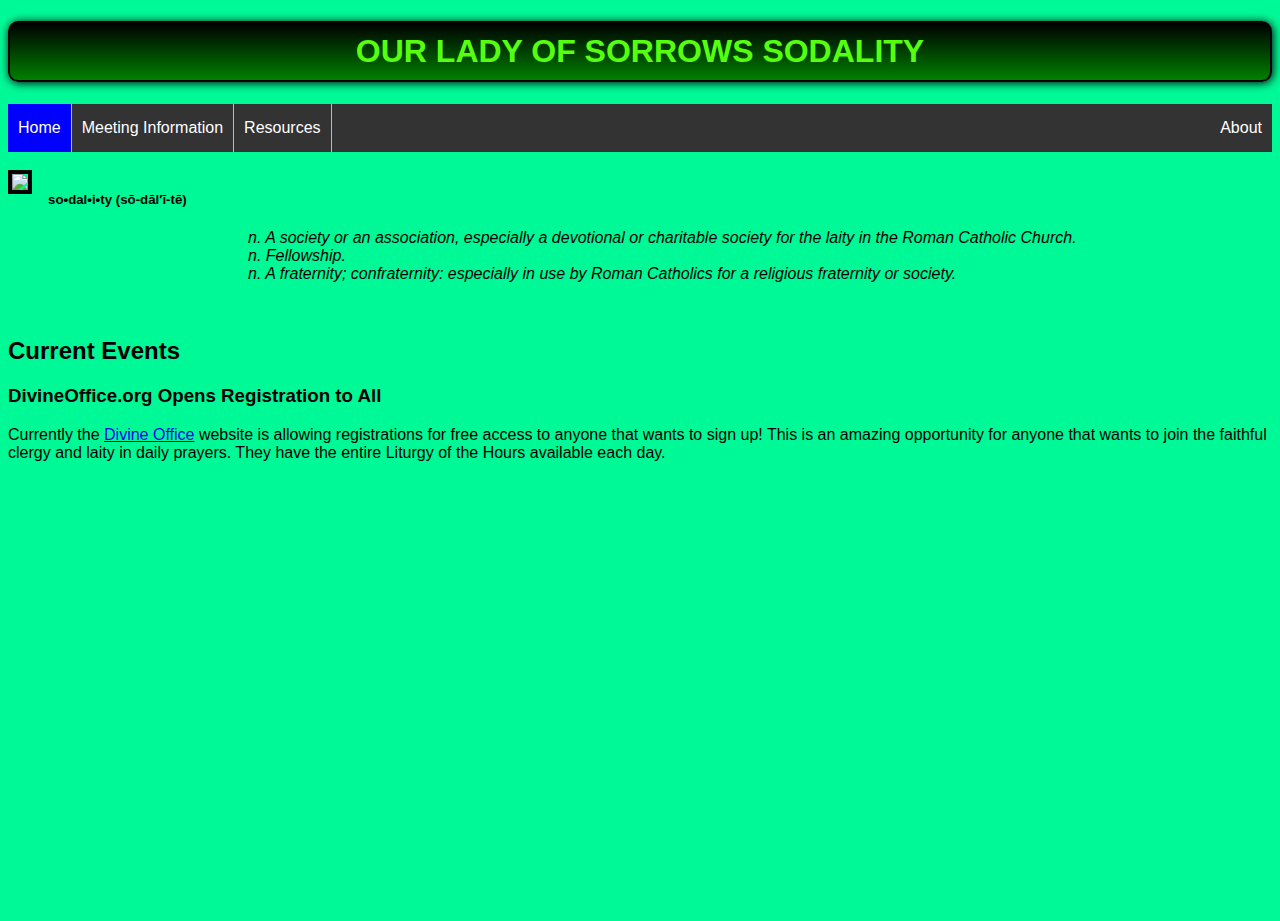
==== index.html @ 9b9d15cd "update" ====
<!DOCTYPE HTML>
<meta charset="UTF-8">
<html>
	<head>
		<link rel = "stylesheet" href = "stylesheet1.css">
		<title>OLSSM Home</title>
	<meta name="viewport" content="width=device-width, initial-scale=1.0">
	</head>
<body>
	<header><h1>OUR LADY OF SORROWS SODALITY</h1></header>
	<nav class="topmenu">
		<ul>
			<li><a class="active" href="index.html">Home</a></li>
			<li><a href="meetings.html">Meeting Information</a></li>
			<li><a href="Resources.html">Resources</a></li>
			<li style="float:right"><a href="about.html">About</a></li>
		</ul>
	</nav>
	<br/>
	<div class="definition">
		<img id="olos" src="olos.jpg"/>		
		<ul><h5>so•dal•i•ty (sō-dăl′ĭ-tē)</h5>
			<li><i>n. A society or an association, especially a devotional or charitable society for the laity in the Roman Catholic Church.</li>
			<li>n. Fellowship.</li>
			<li>n. A fraternity; confraternity: especially in use by Roman Catholics for a religious fraternity or society.</i></li>
		</ul>
	</div>
	<br/>
	<div class="content">
		<h2>Current Events</h2>
		<h3>DivineOffice.org Opens Registration to All</h2>
		<p>Currently the <a href="https://divineoffice.org/welcome/" target="_blank">Divine Office</a> website is allowing registrations for free access to anyone that wants to sign up! This is an amazing opportunity for anyone that wants to join the faithful clergy and laity in daily prayers. They have the entire Liturgy of the Hours available each day.</p>
	</div>
	<!--<div id="cntr"> 
            The number of visitors is : 
            <span>0</span>
        </div>

       <script> 
            function counter_fn(){
                var counter = $('#cntr span').text(); // geting value from span
                var count = 0;
                count = parseInt(counter.value);
                count = count+1;
                counter.innerHTML = parseInt(count);
           }
           window.onload = counter_fn;  
      </script>-->

<!--<p>This is <sup>superscripted</sup> text.</p>
<p>This is <ins>inserted</ins> text.</p>
<p>This is <del>deleted</del> text.</p>
<p align="center">This paragraph is aligned to the center of the page.</p> 
<hr/>
<div class="blue">
<p class="left">This paragraph is aligned to the left side of the page.</p>
<p class="center">This paragraph is aligned to the center of the page.</p>
<p class="right">This paragraph is aligned to the right side of the page.</p> 
</div>
<hr/>
<p class="small">This paragraph is styled as "small" from a stylesheet.</p>
<p class="medium">This paragraph is styled as "medium" from a stylesheet.</p>
<p class="large">This paragraph is styled as "large" from a stylesheet.</p>
<p class="xlarge">This paragraph is styled as "x-large" from a stylesheet.</p>
<hr/>
<p class="normal">This paragraph is font-variant:normal with color property red.</p>
<p class="smallcaps">This paragraph is font-variant:small-caps with color property green.</p>-->

</body>
</html>
</html>
---- stylesheet1.css ----
html,body {
	height:100%;
	box-sizing:border-box;
	background-color: #00f997;
	font-family:arial, times, times new roman, georgia, serif;
}
.topmenu {

}
.topmenu ul {
	background-color: #333;
	overflow: hidden;
	margin: 0;
	padding: 0;
}
.topmenu ul li {
	font-family: arial, times, "times new roman", georgia, serif;
	color: black;
	display: inline;
	float: left;
	border-right: 1px solid #bbb;
	list-style-type: none;
}
.topmenu ul li:last-child {
	border-right: none;
}
.topmenu ul li a {
	display: block;
	color: white;
	text-decoration: none;
	padding: 15px 10px;
}
.topmenu ul li a:hover {
	background-color: black;
	color: white;
}
.active {
	background-color: blue;
}
h1{
	border:2px solid black;
	box-shadow:1px 1px 10px black;
	padding:10px;
	border-radius: 10px;
	text-align:center;
	font-family:	arial, times, times new roman, georgia, serif;
	font-size: 32px;
	color:#55ff0f;
	background:linear-gradient(#000000,#008000);

}
.content {
	font-family: arial, times, "times new roman", georgia, serif;
	clear: both;
}
.definition {
	text-align:left;
	font-family:arial;
	color:#000000;
	display: inline;
}
.definition ul {
	display: block;
}
.definition li {
	list-style-type: none;
	padding-left: 200px;
}
.definition img {
	border: 4px solid black;
	margin-right: 1em;
	margin-bottom: 1em;
	float: left;
	
}
.objectives {
	font-family:arial, times, times new roman, georgia, serif;	
}
.objectives ul li {
	padding-bottom: 8px;
}
.patrons {
	font-family:arial, times, times new roman, georgia, serif;
}
.patrons ul li {
	padding-bottom: 8px;
	list-style-type: none;
}
.red {
	color: blue;
}
.video{
	text-align:center;
	padding:10px;	
}

.videoframe{
	border:2px solid black;
	box-shadow:1px 1px 10px black;
}
.tab {
	float: left;
	border: 1px solid #ccc;
	background-color: #00f997;
	width: 15%;
	height: 400px;
}

/* Style the buttons inside the tab */
.tab button {
	display: block;
	background-color: #333;
	color: white;
	padding: 22px 16px;
	width: 100%;
	border: none;
	outline: none;
	text-align: left;
	cursor: pointer;
	transition: 0.3s;
	font-size: 17px;
}

/* Change background color of buttons on hover */
.tab button:hover {
	background-color: black;
	color: white;
}

/* Create an active/current "tab button" class */
.tab button.active {
	background-color: blue;
}

/* Style the tab content */
.tabcontent {
	float: left;
	padding: 0px 12px;
	border: 1px solid #ccc;
	width: 75%;
	border-left: none;
	height: 400px;
}
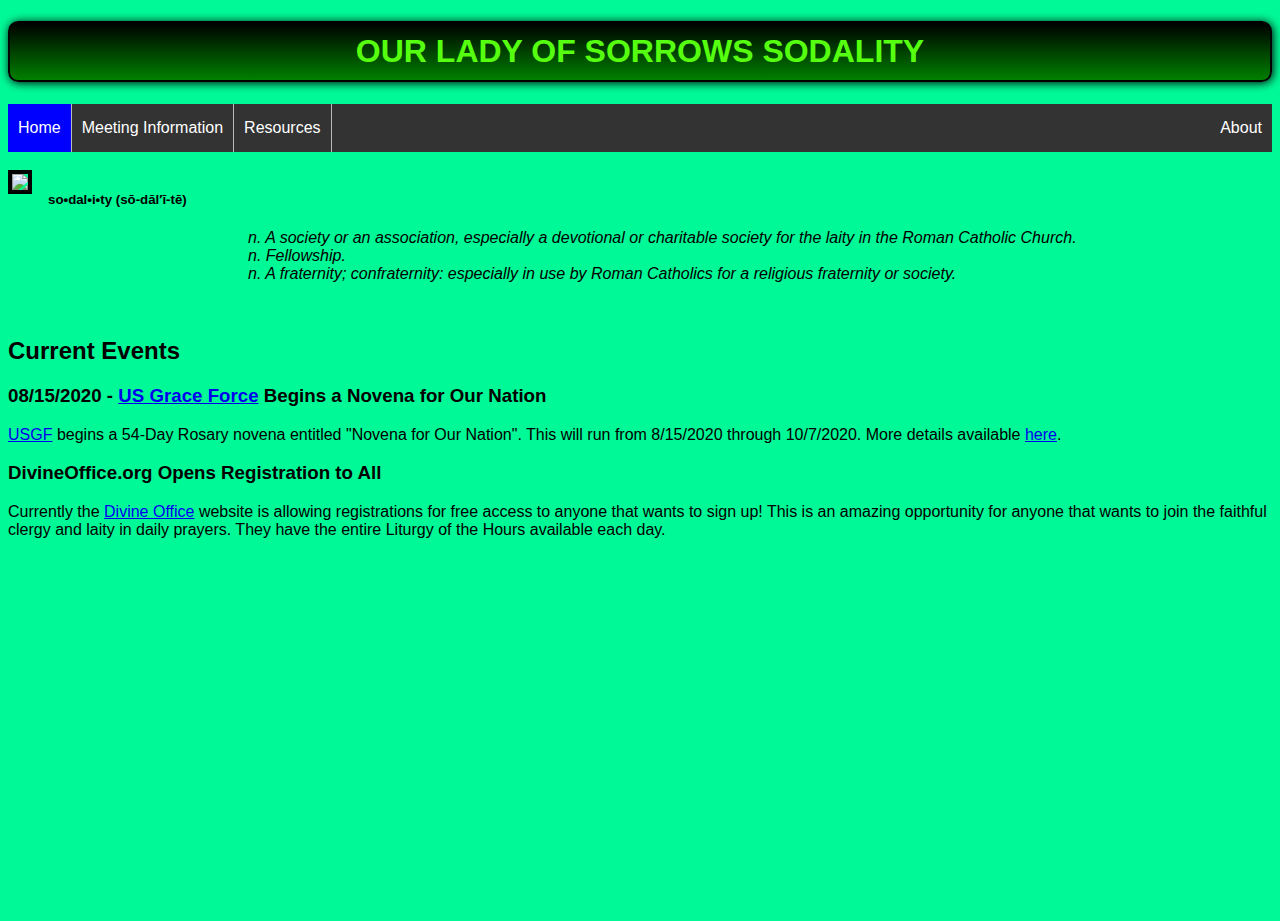
==== commit b17280c5: "8-15-2020" ====
--- a/index.html
+++ b/index.html
@@ -28,6 +28,8 @@
 	<br/>
 	<div class="content">
 		<h2>Current Events</h2>
+		<h3>08/15/2020 - <a href="https://usgraceforce.com/">US Grace Force</a> Begins a Novena for Our Nation</h3>
+		<p><a href="https://usgraceforce.com/">USGF</a> begins a 54-Day Rosary novena entitled "Novena for Our Nation". This will run from 8/15/2020 through 10/7/2020. More details available <a href="https://usgraceforce.com/">here</a>.</p>
 		<h3>DivineOffice.org Opens Registration to All</h2>
 		<p>Currently the <a href="https://divineoffice.org/welcome/" target="_blank">Divine Office</a> website is allowing registrations for free access to anyone that wants to sign up! This is an amazing opportunity for anyone that wants to join the faithful clergy and laity in daily prayers. They have the entire Liturgy of the Hours available each day.</p>
 	</div>
